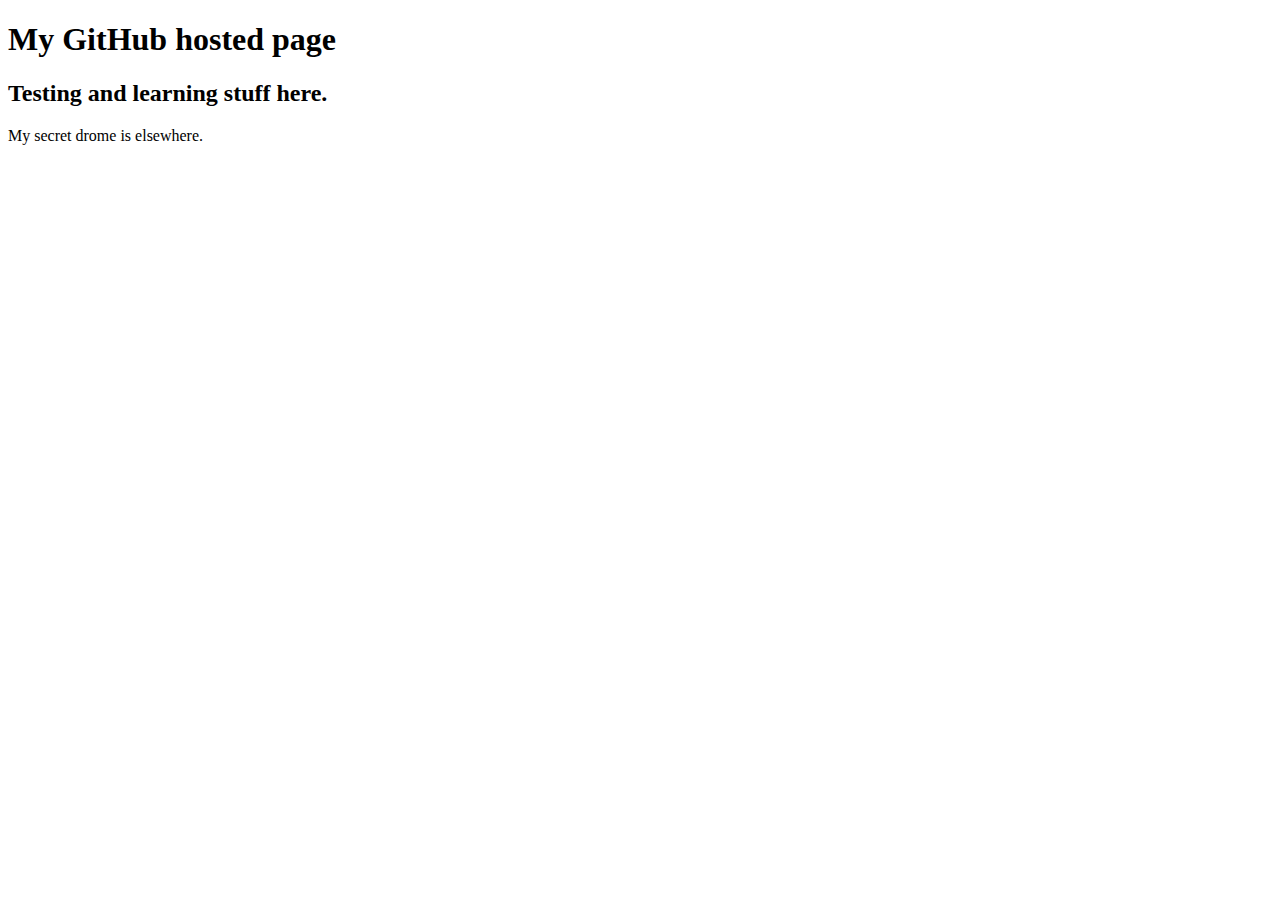
==== index.html @ 1682527f "First commit" ====
<!DOCTYPE html>
<html lang="en">
<head>
    <meta charset="UTF-8">
    <meta name="viewport" content="width=device-width, initial-scale=1.0">
    <meta http-equiv="X-UA-Compatible" content="ie=edge">
    <title>Document</title>
</head>
<body>
    <h1>My GitHub hosted page</h1>
    <h2>Testing and learning stuff here.</h2>

    <p> My secret drome is elsewhere.</p>
</body>
</html>
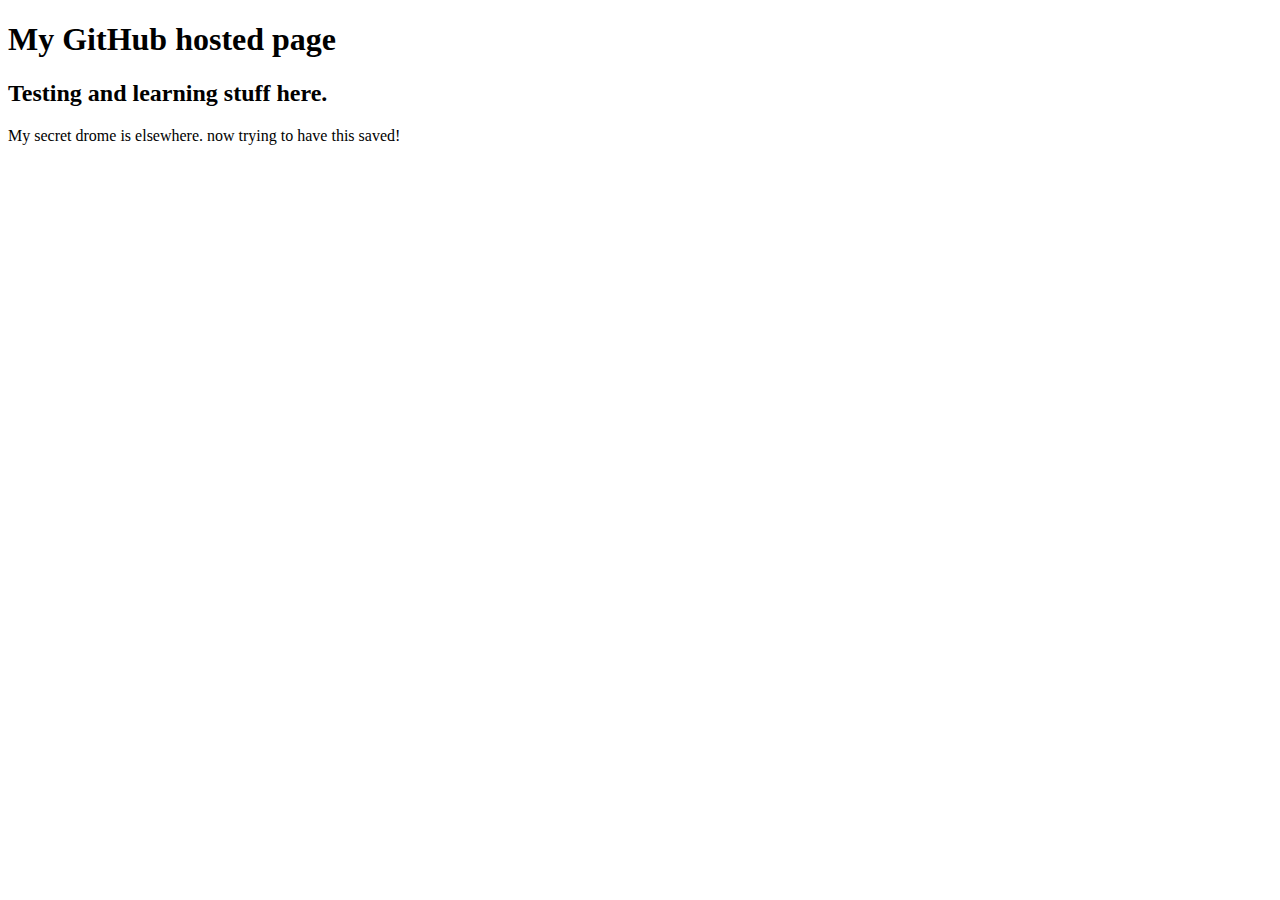
==== commit e792310d: "First commit?!" ====
--- a/index.html
+++ b/index.html
@@ -10,6 +10,6 @@
     <h1>My GitHub hosted page</h1>
     <h2>Testing and learning stuff here.</h2>
 
-    <p> My secret drome is elsewhere.</p>
+    <p> My secret drome is elsewhere. now trying to have this saved!</p>
 </body>
 </html>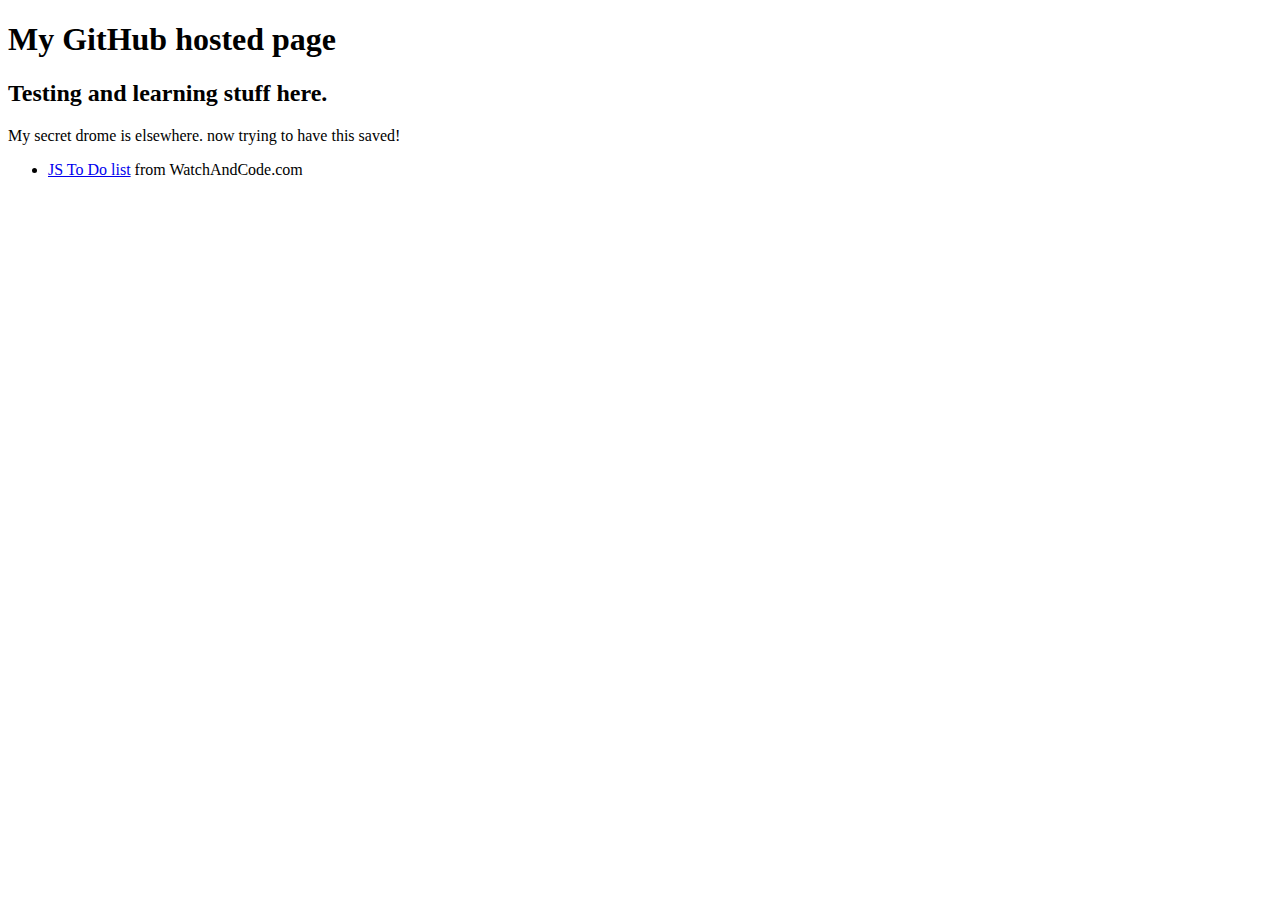
==== commit 843abb06: "minor changes" ====
--- a/index.html
+++ b/index.html
@@ -11,5 +11,11 @@
     <h2>Testing and learning stuff here.</h2>
 
     <p> My secret drome is elsewhere. now trying to have this saved!</p>
+
+    <ul>
+        <li>
+            <a href = "https://nagpai.github.io/todolist" alt="">JS To Do list</a> from WatchAndCode.com 
+        </li>
+    </ul>
 </body>
 </html>